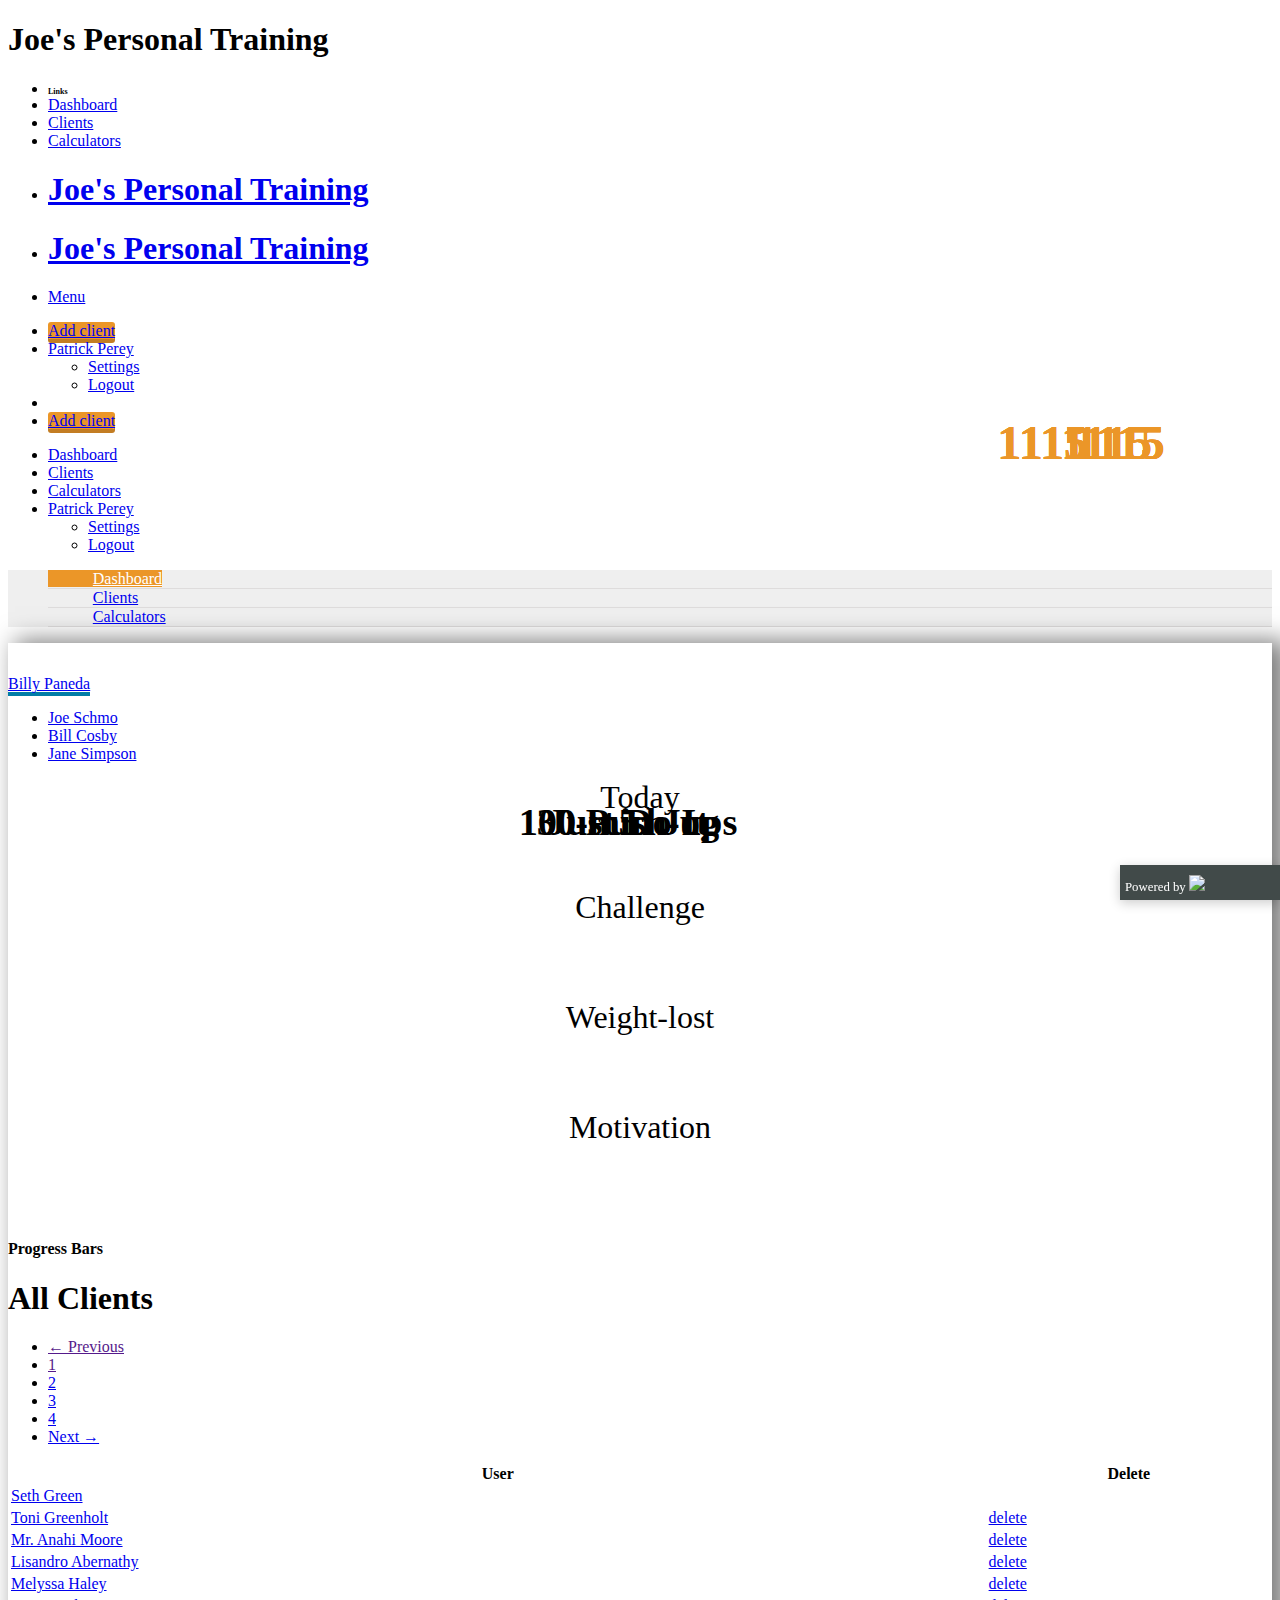
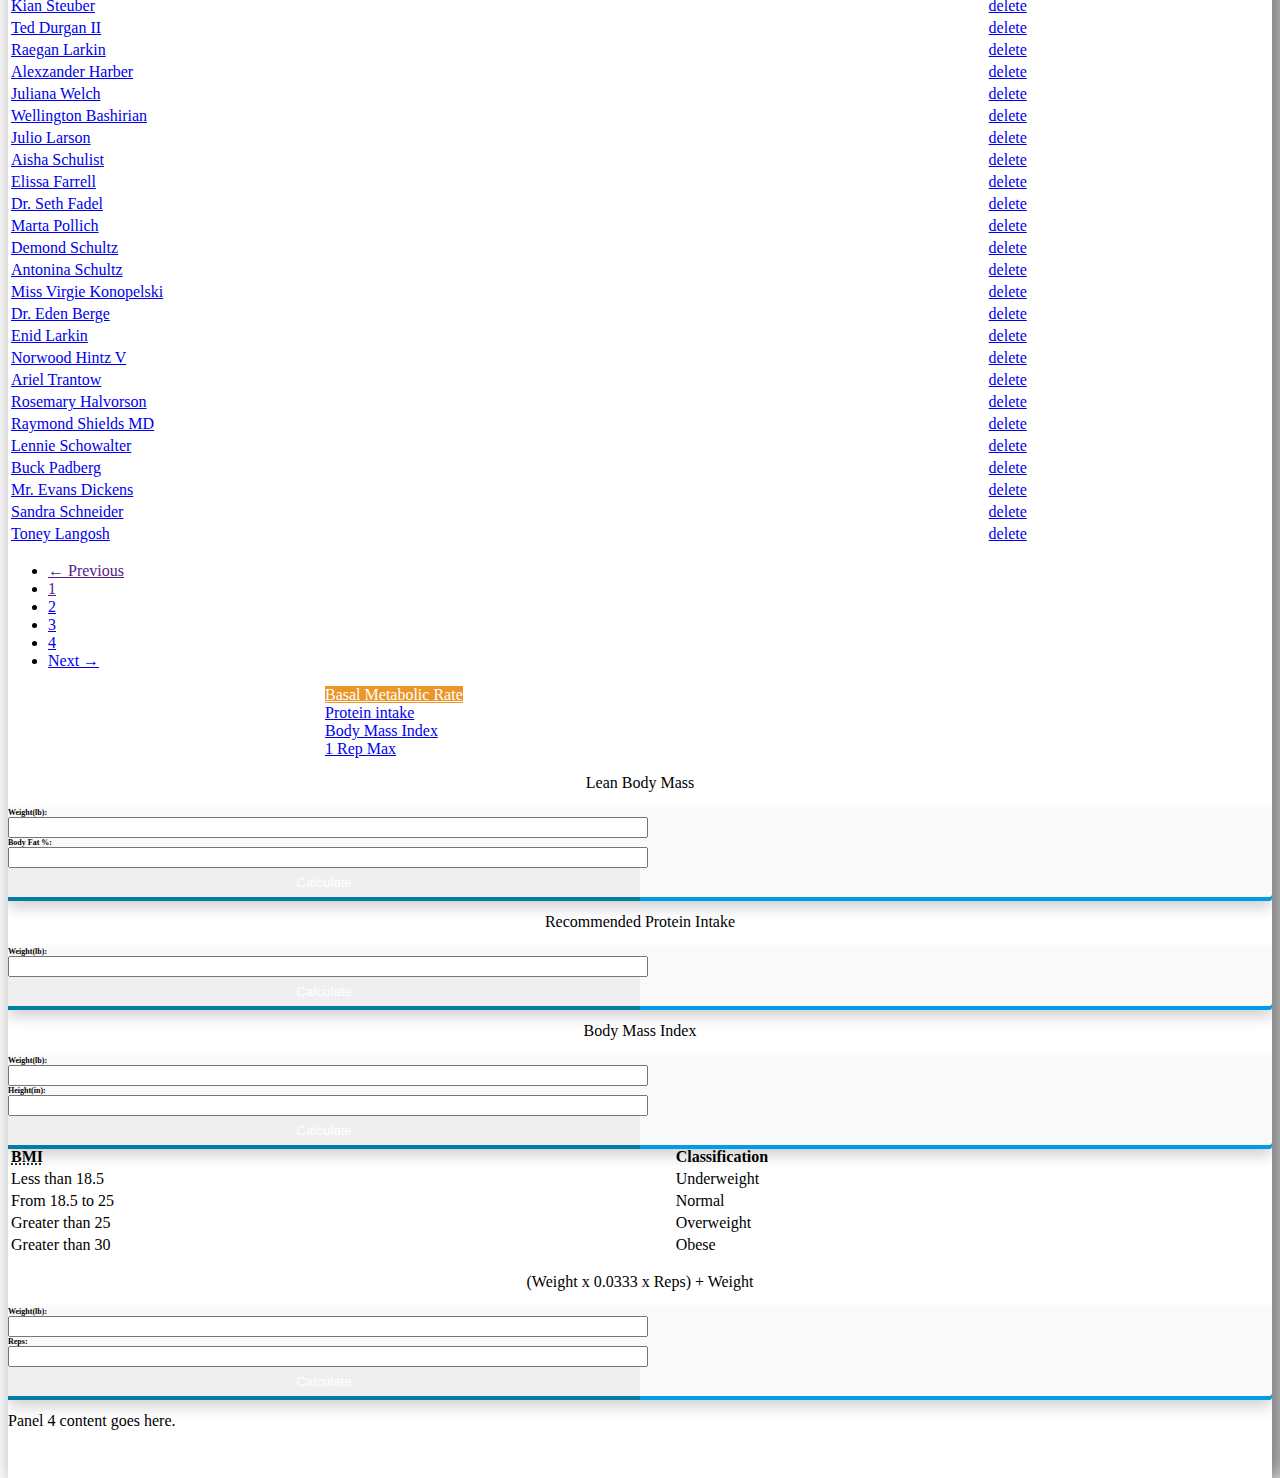
==== index2.html @ 6c3fca8e "Login Styling" ====
<!doctype html>
<html class="no-js" lang="en">
  <head>
    <meta charset="utf-8" />
    <meta name="viewport" content="width=device-width, initial-scale=1.0" />
    <title>FitnessManager</title>
    <link rel="stylesheet" href="css/foundation.css" />
    <link rel="stylesheet" href="css/custom.css" />
    <script src="http://d3js.org/d3.v3.min.js" charset="utf-8"></script>
    <script src="js/vendor/modernizr.js"></script>
  </head>
  <body>
    <!-- <script> -->
    <!--   if (window.XMLHttpRequest) -->
    <!--   {// code for IE7+, Firefox, Chrome, Opera, Safari -->
    <!--   xmlhttp=new XMLHttpRequest(); -->
    <!--   } -->
    <!--   else -->
    <!--   {// code for IE6, IE5 -->
    <!--   xmlhttp=new ActiveXObject("Microsoft.XMLHTTP"); -->
    <!--   } -->
    <!--   //xmlhttp.open("GET","cd_catalog.xml",false); -->
    <!--   xmlhttp.open("GET","http://peirongli.dreamhosters.com/WiXdata/cd_catalog.xml",false); -->

    <!--   xmlhttp.send(); -->
    <!--   xmlDoc=xmlhttp.responseXML;  -->

    <!--   document.write("<table border='1'>"); -->
    <!-- 	var x=xmlDoc.getElementsByTagName("CD"); -->
    <!-- 	for (i=0;i<x.length;i++) -->
    <!-- 		     {  -->
    <!-- 		     document.write("<tr><td>"); -->
    <!-- 		     document.write(x[i].getElementsByTagName("ARTIST")[0].childNodes[0].nodeValue); -->
    <!-- 		     document.write("</td><td>"); -->
    <!-- 		     document.write(x[i].getElementsByTagName("TITLE")[0].childNodes[0].nodeValue); -->
    <!-- 		     document.write("</td></tr>"); -->
    <!-- 		     } -->
    <!-- 		     document.write("</table>"); -->
    <!-- 		     </script> -->

    <!-- <script> -->
    <!--   // Check for the various File API support. -->
    <!--   if (window.File && window.FileReader && window.FileList && window.Blob) { -->
    <!--   // Great success! All the File APIs are supported. -->
    <!--   } else { -->
    <!--   alert('The File APIs are not fully supported in this browser.'); -->
    <!--   } -->
    <!--   console.log("abc"); -->
    <!--   var JSONObject= { -->
    <!--   "name":"John Johnson", -->
    <!--   "street":"Oslo West 555",  -->
    <!--   "age":33, -->
    <!--   "phone":"555 1234567"};	 -->
    <!--   var json = JSON.stringify(JSONObject); -->
    <!--   var encoded = btoa(json); -->
    <!--   var xhr = new XMLHttpRequest(); -->
    <!--   console.log("abc"); -->
    <!--   xhr.open('POST','http://peirongli.dreamhosters.com/WiXdata/myServerPage.php',true); -->
    <!--   console.log("abc"); -->
    <!--   //	xhr.open('POST','http://peirongli.dreamhosters.com/WiXdata/myServerPage.php',true); -->
    <!--   xhr.setRequestHeader('Content-type','application/x-www-form-urlencoded'); -->
    <!--   xhr.send('json=' + encoded); -->
    <!--   console.log("xyz"); -->
    
    <!--   /* -->
    <!--   var fso, fileHandle; -->
    <!--   fso = new ActiveXObject("Scripting.FileSystemObject"); -->
    <!--   fileHandle = fso.CreateTextFile("testWrite", true); -->
    <!--   var data = "test data"; -->
    <!--   fileHandle.write(data); -->
    <!--   fileHandle.close(); -->
    <!--   */ -->
    <!-- </script> -->
    <div class="off-canvas-wrap">
      <div class="inner-wrap">
	<nav class="tab-bar show-for-small-only">
	  <section class="left-small">
            <a class="left-off-canvas-toggle menu-icon" ><span></span></a>
	  </section>

	  <section class="middle tab-bar-section">
            <h1 class="title">Joe's Personal Training</h1>
	  </section>
	</nav>

	<aside class="left-off-canvas-menu">
	  <ul class="off-canvas-list">
            <li><label>Links</label></li>
	    <li><a href="#panel1a">Dashboard</a></li>
	    <li><a href="#panel2a">Clients</a></li>
	    <li><a href="#panel3a">Calculators</a></li>
	  </ul>
	</aside>
	<section class="main-section">
	  <nav class="top-bar hide-for-small-only" data-topbar>
	    <ul class="title-area">
	      <li class="name hide-for-small">
		<h1>
		  <a href="#">Joe's Personal Training</a>
		</h1>
	      </li>
	      <li class="name-small name show-for-small-only">
		<h1>
		  <a href="#">Joe's Personal Training</a>
		</h1>
	      </li>
	      <li class="toggle-topbar menu-icon"><a href="#">Menu</a></li>
	    </ul>
	    <section class="top-bar-section">
	      <ul class="right">
		<li class="has-form hide-for-medium-up">
		  <a href="#" class="button">Add client</a>
		</li>
		<li class="has-dropdown hide-for-small-only">
		  <a href="#">Patrick Perey</a>
		  <ul class="dropdown">
		    <li><a href="#">Settings</a></li>
		    <li><a href="#">Logout</a></li>
		  </ul>
		</li>
		<li class="divider"></li>
		<li class="has-form">
		  <a href="#" class="button">Add client</a>
		</li>
	      </ul>
	      <ul class="right show-for-small-only">
		<li><a href="#panel1a">Dashboard</a></li>
		<li><a href="#panel2a">Clients</a></li>
		<li><a href="#panel3a">Calculators</a></li>
		<li class="has-dropdown show-for-small-only">
		  <a href="#">Patrick Perey</a>
		  <ul class="dropdown">
		    <li><a href="#">Settings</a></li>
		    <li><a href="#">Logout</a></li>
		  </ul>
		</li>
	      </ul>
	    </section>
	  </nav>
	  <dl id="sidebar" class="tabs vertical hide-for-small-only" data-tab>
	    <dd class="active entypo-chart-line"><a href="#panel1a">Dashboard</a></dd>
	    <dd class="entypo-users"><a href="#panel2a">Clients</a></dd>
	    <dd class="entypo-plus-squared"><a href="#panel3a">Calculators</a></dd>
	  </dl>
	  <div class="tabs-content vertical">
	    <div class="content active" id="panel1a">
	      <div class="row">
		<a href="#" data-dropdown="drop" class="button button-box-shadow tiny radius dropdown">Billy Paneda</a><br>
		<ul id="drop" data-dropdown-content class="f-dropdown">
		  <li><a href="#">Joe Schmo</a></li>
		  <li><a href="#">Bill Cosby</a></li>
		  <li><a href="#">Jane Simpson</a></li>
		</ul>
		<div class="row" data-equalizer>
		  <div class="large-3 columns panel panel-text" data-equalizer-watch>
		    <div class="header-container">
		      <h4 class="panel-header">30-min Jog</h4>
		    </div>
		    Today
		  </div>
		  <div class="large-3 columns panel panel-text" data-equalizer-watch>
		    <div class="header-container">
		      <h4 class="panel-header">100 Push-ups</h4>
		    </div>
		    Challenge
		  </div>
		  <div class="large-3 columns panel panel-text" data-equalizer-watch>
		    <div class="header-container">
		      <h4 class="panel-header">5</h4>
		    </div>
		    Weight-lost
		  </div>
		  <div class="large-3 columns panel panel-text" data-equalizer-watch>
		    <div class="header-container">
		      <h4 class="panel-header">Just Do It</h4>
		    </div>
		    Motivation
		  </div>
		</div>
	      </div>
              <div class="row">
		<div class="small-12 columns">
		  <h4 id="progress-bars">Progress Bars</h4>
		  <div class="progress large-6"><span class="meter" style="width: 40%"></span></div>
		  <div class="radius progress success large-8"><span class="meter" style="width: 80%"></span></div>
		  <div class="nice round progress alert large-10"><span class="meter" style="width: 30%"></span></div>
		  <div class="nice secondary progress"><span class="meter" style="width: 50%"></span></div>
		</div>
              </div>
              <div class="row">
		<div id="piechart" class="small-12 medium-4 columns">            
		</div>
		<div class="small-12 medium-4 columns">
		  
		</div>
		<div class="small-12 medium-4 columns">
		  
		</div>
		<div class="small-12 medium-4 columns">
		  
		</div>
              </div>
	    </div>
	    <div class="content" id="panel2a">
              <div class="small-12 columns">
		<h1>All Clients</h1>
		<ul class="pagination pagination"><li class="arrow unavailable"><a href="">← Previous</a></li> <li class="current"><a href="">1</a></li> <li><a rel="next" href="/users?page=2">2</a></li> <li><a href="/users?page=3">3</a></li> <li><a href="/users?page=4">4</a></li> <li class="arrow"><a rel="next" href="/users?page=2">Next →</a></li></ul>
		<table>
		  <thead>
		    <tr>
                      <th>User</th>
                      <th>Delete</th>
		    </tr>
		  </thead>
		  <tbody>
		    <tr>
                      <td><a href="/users/1">Seth Green</a></td>
		    </tr>
		    <tr>
                      <td><a href="/users/2">Toni Greenholt</a></td>
                      <td>
			<a data-confirm="Are you sure you want to delete Toni Greenholt" data-method="delete" href="/users/2" rel="nofollow">delete</a>
                      </td>
		    </tr>
		    <tr>
                      <td><a href="/users/3">Mr. Anahi Moore</a></td>
                      <td>
			<a data-confirm="Are you sure you want to delete Mr. Anahi Moore" data-method="delete" href="/users/3" rel="nofollow">delete</a>
                      </td>
		    </tr>
		    <tr>
                      <td><a href="/users/4">Lisandro Abernathy</a></td>
                      <td>
			<a data-confirm="Are you sure you want to delete Lisandro Abernathy" data-method="delete" href="/users/4" rel="nofollow">delete</a>
                      </td>
		    </tr>
		    <tr>
                      <td><a href="/users/5">Melyssa Haley</a></td>
                      <td>
			<a data-confirm="Are you sure you want to delete Melyssa Haley" data-method="delete" href="/users/5" rel="nofollow">delete</a>
                      </td>
		    </tr>
		    <tr>
                      <td><a href="/users/6">Kian Steuber</a></td>
                      <td>
			<a data-confirm="Are you sure you want to delete Kian Steuber" data-method="delete" href="/users/6" rel="nofollow">delete</a>
                      </td>
		    </tr>
		    <tr>
                      <td><a href="/users/7">Ted Durgan II</a></td>
                      <td>
			<a data-confirm="Are you sure you want to delete Ted Durgan II" data-method="delete" href="/users/7" rel="nofollow">delete</a>
                      </td>
		    </tr>
		    <tr>
                      <td><a href="/users/8">Raegan Larkin</a></td>
                      <td>
			<a data-confirm="Are you sure you want to delete Raegan Larkin" data-method="delete" href="/users/8" rel="nofollow">delete</a>
                      </td>
		    </tr>
		    <tr>
                      <td><a href="/users/9">Alexzander Harber</a></td>
                      <td>
			<a data-confirm="Are you sure you want to delete Alexzander Harber" data-method="delete" href="/users/9" rel="nofollow">delete</a>
                      </td>
		    </tr>
		    <tr>
                      <td><a href="/users/10">Juliana Welch</a></td>
                      <td>
			<a data-confirm="Are you sure you want to delete Juliana Welch" data-method="delete" href="/users/10" rel="nofollow">delete</a>
                      </td>
		    </tr>
		    <tr>
                      <td><a href="/users/11">Wellington Bashirian</a></td>
                      <td>
			<a data-confirm="Are you sure you want to delete Wellington Bashirian" data-method="delete" href="/users/11" rel="nofollow">delete</a>
                      </td>
		    </tr>
		    <tr>
                      <td><a href="/users/12">Julio Larson</a></td>
                      <td>
			<a data-confirm="Are you sure you want to delete Julio Larson" data-method="delete" href="/users/12" rel="nofollow">delete</a>
                      </td>
		    </tr>
		    <tr>
                      <td><a href="/users/13">Aisha Schulist</a></td>
                      <td>
			<a data-confirm="Are you sure you want to delete Aisha Schulist" data-method="delete" href="/users/13" rel="nofollow">delete</a>
                      </td>
		    </tr>
		    <tr>
                      <td><a href="/users/14">Elissa Farrell</a></td>
                      <td>
			<a data-confirm="Are you sure you want to delete Elissa Farrell" data-method="delete" href="/users/14" rel="nofollow">delete</a>
                      </td>
		    </tr>
		    <tr>
                      <td><a href="/users/15">Dr. Seth Fadel</a></td>
                      <td>
			<a data-confirm="Are you sure you want to delete Dr. Seth Fadel" data-method="delete" href="/users/15" rel="nofollow">delete</a>
                      </td>
		    </tr>
		    <tr>
                      <td><a href="/users/16">Marta Pollich</a></td>
                      <td>
			<a data-confirm="Are you sure you want to delete Marta Pollich" data-method="delete" href="/users/16" rel="nofollow">delete</a>
                      </td>
		    </tr>
		    <tr>
                      <td><a href="/users/17">Demond Schultz</a></td>
                      <td>
			<a data-confirm="Are you sure you want to delete Demond Schultz" data-method="delete" href="/users/17" rel="nofollow">delete</a>
                      </td>
		    </tr>
		    <tr>
                      <td><a href="/users/18">Antonina Schultz</a></td>
                      <td>
			<a data-confirm="Are you sure you want to delete Antonina Schultz" data-method="delete" href="/users/18" rel="nofollow">delete</a>
                      </td>
		    </tr>
		    <tr>
                      <td><a href="/users/19">Miss Virgie Konopelski</a></td>
                      <td>
			<a data-confirm="Are you sure you want to delete Miss Virgie Konopelski" data-method="delete" href="/users/19" rel="nofollow">delete</a>
                      </td>
		    </tr>
		    <tr>
                      <td><a href="/users/20">Dr. Eden Berge</a></td>
                      <td>
			<a data-confirm="Are you sure you want to delete Dr. Eden Berge" data-method="delete" href="/users/20" rel="nofollow">delete</a>
                      </td>
		    </tr>
		    <tr>
                      <td><a href="/users/21">Enid Larkin</a></td>
                      <td>
			<a data-confirm="Are you sure you want to delete Enid Larkin" data-method="delete" href="/users/21" rel="nofollow">delete</a>
                      </td>
		    </tr>
		    <tr>
                      <td><a href="/users/22">Norwood Hintz V</a></td>
                      <td>
			<a data-confirm="Are you sure you want to delete Norwood Hintz V" data-method="delete" href="/users/22" rel="nofollow">delete</a>
                      </td>
		    </tr>
		    <tr>
                      <td><a href="/users/23">Ariel Trantow</a></td>
                      <td>
			<a data-confirm="Are you sure you want to delete Ariel Trantow" data-method="delete" href="/users/23" rel="nofollow">delete</a>
                      </td>
		    </tr>
		    <tr>
                      <td><a href="/users/24">Rosemary Halvorson</a></td>
                      <td>
			<a data-confirm="Are you sure you want to delete Rosemary Halvorson" data-method="delete" href="/users/24" rel="nofollow">delete</a>
                      </td>
		    </tr>
		    <tr>
                      <td><a href="/users/25">Raymond Shields MD</a></td>
                      <td>
			<a data-confirm="Are you sure you want to delete Raymond Shields MD" data-method="delete" href="/users/25" rel="nofollow">delete</a>
                      </td>
		    </tr>
		    <tr>
                      <td><a href="/users/26">Lennie Schowalter</a></td>
                      <td>
			<a data-confirm="Are you sure you want to delete Lennie Schowalter" data-method="delete" href="/users/26" rel="nofollow">delete</a>
                      </td>
		    </tr>
		    <tr>
                      <td><a href="/users/27">Buck Padberg</a></td>
                      <td>
			<a data-confirm="Are you sure you want to delete Buck Padberg" data-method="delete" href="/users/27" rel="nofollow">delete</a>
                      </td>
		    </tr>
		    <tr>
                      <td><a href="/users/28">Mr. Evans Dickens</a></td>
                      <td>
			<a data-confirm="Are you sure you want to delete Mr. Evans Dickens" data-method="delete" href="/users/28" rel="nofollow">delete</a>
                      </td>
		    </tr>
		    <tr>
                      <td><a href="/users/29">Sandra Schneider</a></td>
                      <td>
			<a data-confirm="Are you sure you want to delete Sandra Schneider" data-method="delete" href="/users/29" rel="nofollow">delete</a>
                      </td>
		    </tr>
		    <tr>
                      <td><a href="/users/30">Toney Langosh</a></td>
                      <td>
			<a data-confirm="Are you sure you want to delete Toney Langosh" data-method="delete" href="/users/30" rel="nofollow">delete</a>
                      </td>
		    </tr>
		  </tbody>
		</table>
		<ul class="pagination pagination"><li class="arrow unavailable"><a href="">← Previous</a></li> <li class="current"><a href="">1</a></li> <li><a rel="next" href="/users?page=2">2</a></li> <li><a href="/users?page=3">3</a></li> <li><a href="/users?page=4">4</a></li> <li class="arrow"><a rel="next" href="/users?page=2">Next →</a></li></ul>
              </div>
	    </div>
	    <div class="content" id="panel3a">
	      <div class="row">
		<dl id="calc-tabs" class="tabs radius hide-for-medium-down" data-tab>
		  <dd class="active"><a href="#panel2-1">Basal Metabolic Rate</a></dd>
		  <dd><a href="#panel2-2">Protein intake</a></dd>
		  <dd><a href="#panel2-3">Body Mass Index</a></dd>
		  <dd><a href="#panel2-4">1 Rep Max</a></dd>
		</dl>
		<div id="calcs" class="tabs-content">
		  <div class="content active" id="panel2-1">
		    <p>Lean Body Mass</p>
		    <div id="lean" class="panel small-12 medium-6 medium-centered columns">
		      <form id="lean-form" name="protein" onsubmit="return lean();">
			<label>Weight(lb):</label>
			<input id="weight" type="text" name="weight">
			<label>Body Fat %:</label>
			<input id="body-fat" type="text" name="body-fat">
			<input class="button radius" type="submit" value="Calculate">
		      </form>
		      <div id="result-large" class="show-for-large-up">1115</div>
		      <div id="result-medium" class="show-for-medium-only">1115</div>
		      <div id="result-small" class="show-for-small-only">1115</div>
		    </div>
		  </div>
		  <div class="content" id="panel2-2">
		    <p>Recommended Protein Intake</p>
		    <div id="protein" class="panel small-12 medium-6 medium-centered columns">
		      <form id="protein-form" name="protein" onsubmit="return protein();">
			<label>Weight(lb):</label>
			<input id="weight" type="text" name="weight">
			<input class="button radius" type="submit" value="Calculate">
		      </form>
		      <div id="result-large" class="show-for-large-up">1115</div>
		      <div id="result-medium" class="show-for-medium-only">1115</div>
		      <div id="result-small" class="show-for-small-only">1115</div>
		    </div>
		  </div>
		  <div class="content" id="panel2-3">
		    <p>Body Mass Index</p>
		    <div id="bmi" class="panel small-12 medium-6 medium-centered columns">
		      <form id="bmi-form" name="bmi" onsubmit="return bmi();">
			<label>Weight(lb):</label>
			<input id="weight" type="text" name="weight">
			<label>Height(in):</label>
			<input id="height" type="text" name="height">
			<input class="button radius" type="submit" value="Calculate">
		      </form>
		      <div id="result-large" class="show-for-large-up">1115</div>
		      <div id="result-medium" class="show-for-medium-only">1115</div>
		      <div id="result-small" class="show-for-small-only">1115</div>
		    </div>
		    <table>
		      <tbody><tr><td><b><abbr title="Body Mass Index">BMI</abbr></b></td><td><b>Classification</b></td></tr>
			<tr><td>Less than 18.5</td><td>Underweight</td></tr>
			<tr><td>From 18.5 to 25</td><td>Normal</td></tr>
			<tr><td>Greater than 25</td><td>Overweight</td></tr>
			<tr><td>Greater than 30</td><td>Obese</td></tr>
		    </tbody></table>
		  </div>
		  <div class="content " id="panel2-4">
		    <p>(Weight x 0.0333 x Reps) + Weight</p>
		    <div id="rep-max" class="panel small-12 medium-6 medium-centered columns">
		      <form id="oneRepMax" name="oneRepMax" onsubmit="return oneRepMax();">
			<label>Weight(lb):</label>
			<input id="weight" type="text" name="weight">
			<label>Reps:</label>
			<input id="reps" type="text" name="reps">
			<input class="button radius" type="submit" value="Calculate">
		      </form>
		      <div id="result-large" class="show-for-large-up">1115</div>
		      <div id="result-medium" class="show-for-medium-only">1115</div>
		      <div id="result-small" class="show-for-small-only">1115</div>
		    </div>
		  </div>
		</div>
	      </div>
	    </div>
	    <div class="content" id="panel4a">
              <p>Panel 4 content goes here.</p>
	    </div>
	  </div>
	</section>

	<a class="exit-off-canvas"></a>

      </div>
    </div>
    <div id="fitness-manager-logo">Powered by <a href="#"><img src="images/fm-logo.png"></div>
    <script src="js/vendor/jquery.js"></script>
    <script src="js/foundation.min.js"></script>
    <script src="js/calc.js"></script>
    <script src="js/oneRepMax.js"></script>
    <script src="js/prefixfree-1.0.7.js"></script>
    <script src="js/piechart.js"></script>
    <script src="js/line-chart.js"></script>
    <script>
      $(document).foundation();
    </script>
  </body>
</html>
---- css/custom.css ----
@import url(http://weloveiconfonts.com/api/?family=entypo);

/* entypo */
[class*="entypo-"]:before {
  font-family: 'entypo', sans-serif;
}
.active.entypo-chart-line:before {
    color: white;
    position: absolute;
    margin-left: 18px;
    margin-top: 15px;
}
.entypo-chart-line:before {
    position: absolute;
    margin-left: 18px;
    margin-top: 15px;
}
.entypo-users:before {
    position: absolute;
    margin-left: 18px;
    margin-top: 15px;
}
.active.entypo-users:before {
    color: white;
    position: absolute;
    margin-left: 18px;
    margin-top: 15px;
}
.entypo-plus-squared:before {
    position: absolute;
    margin-left: 18px;
    margin-top: 15px;
}
.active.entypo-plus-squared:before {
    color: white;
    position: absolute;
    margin-left: 18px;
    margin-top: 15px;
}
.tabs.vertical dd > a { padding-left: 2.8em; }
.off-canvas-wrap, .off-canvas-wrap .inner-wrap, .main-section { height: 100%; }
#fitness-manager-logo {
    position: fixed;
    bottom: 0;
    right: 0;
    width: 150px;
    padding: 5px;
    background: #414A49;
    color: white;
    box-shadow: 0 3px 11px 0px rgba(0,0,0,0.2);
    font-size: 0.8em;
}
#fitness-manager-logo > a > img {
    margin-top: 5px;
}
#sidebar {
    height: 100%;
    background: #efefef;
}
dl.tabs.vertical dd {
    border-bottom: 1px solid rgb(222, 220, 220);
}
.top-bar .name { width: 390px; }
.top-bar .name-small { width: 416px; }
.top-bar-section ul li > a.button { 
    border-radius: 3px;
    background: #eb9628;
    box-shadow: 0px 4px #C37D23;
    -webkit-transition: box-shadow;
}
.top-bar-section ul li > a.button:hover { 
    background: #DB8D28; 
    box-shadow: 0px 4px #925C18;
}
dd.active a { background: #eb9628 !important; color: white; }
dd.active a:hover { background: #DB8D28; }
.tabs-content.vertical {
    padding: 2em 0;
    min-height: 100%;
    overflow-y: scroll;
    margin-bottom: 0;
    box-shadow: 11px 1px 23px 4px rgba(0,0,0,0.5);
}
#calcs .content > p { text-align: center; }
table { width: 100%; }
.header-container { position: absolute; bottom: 5px; width: 100%; margin-left: -1.25rem; }
.panel-text {
    font-weight: 100;
    font-size: 2em;
    text-align: center;
    min-height: 110px;
}
.panel-header {
    font-weight: bold;
    text-align: center;
    font-size: 1.2em !important;
}
#calc-tabs {
    width: 710px;
    margin: 0 auto;
}
// Calc
/* Basic reset */
* {
    margin: 0;
    padding: 0;
    box-sizing: border-box;
    
    /* Better text styling */
    font: bold 14px Arial, sans-serif;
}

/* Finally adding some IE9 fallbacks for gradients to finish things up */

/* A nice BG gradient */
html {
    height: 100%;
    background: white;
    background-size: cover;
}

/* Using box shadows to create 3D effects */
#calculator {
    width: 325px;
    height: auto;    
    margin: 100px auto;
    padding: 20px 20px 9px;
    
    background: #9dd2ea;
    background: linear-gradient(#9dd2ea, #8bceec);
    border-radius: 3px;
    box-shadow: 0px 4px #009de4, 0px 10px 15px rgba(0, 0, 0, 0.2);
}

/* Top portion */
.top span.clear {
    float: left;
}

/* Inset shadow on the screen to create indent */
.top .screen {
    height: 40px;
    width: 212px;
    
    float: right;
    
    padding: 0 10px;
    
    background: rgba(0, 0, 0, 0.2);
    border-radius: 3px;
    box-shadow: inset 0px 4px rgba(0, 0, 0, 0.2);
    
    /* Typography */
    font-size: 17px;
    line-height: 40px;
    color: white;
    text-shadow: 1px 1px 2px rgba(0, 0, 0, 0.2);
    text-align: right;
    letter-spacing: 1px;
}

/* Clear floats */
.keys, .top {overflow: hidden;}

/* Applying same to the keys */
.keys span, .top span.clear {
    float: left;
    position: relative;
    top: 0;
    
    cursor: pointer;
    
    width: 66px;
    height: 36px;
    
    background: white;
    border-radius: 3px;
    box-shadow: 0px 4px rgba(0, 0, 0, 0.2);
    
    margin: 0 7px 11px 0;
    
    color: #888;
    line-height: 36px;
    text-align: center;
    
    /* prevent selection of text inside keys */
    user-select: none;
    
    /* Smoothing out hover and active states using css3 transitions */
    transition: all 0.2s ease;
}

/* Remove right margins from operator keys */
/* style different type of keys (operators/evaluate/clear) differently */
.keys span.operator {
    background: #FFF0F5;
    margin-right: 0;
}

.keys span.eval {
    background: #f1ff92;
    box-shadow: 0px 4px #9da853;
    color: #888e5f;
}

.top span.clear {
    background: #ff9fa8;
    box-shadow: 0px 4px #ff7c87;
    color: white;
}

/* Some hover effects */
.keys span:hover {
    background: #9c89f6;
    box-shadow: 0px 4px #6b54d3;
    color: white;
}

.keys span.eval:hover {
    background: #abb850;
    box-shadow: 0px 4px #717a33;
    color: #ffffff;
}

.top span.clear:hover {
    background: #f68991;
    box-shadow: 0px 4px #d3545d;
    color: white;
}

/* Simulating "pressed" effect on active state of the keys by removing the box-shadow and moving the keys down a bit */
.keys span:active {
    box-shadow: 0px 0px #6b54d3;
    top: 4px;
}

.keys span.eval:active {
    box-shadow: 0px 0px #717a33;
    top: 4px;
}

.top span.clear:active {
    top: 4px;
    box-shadow: 0px 0px #d3545d;
}

// one rep max calc
#rep-max {
    background: #efefef;
    position: relative;
}
label {
    font-size: 0.5em;
    font-weight: bold;
    width: 50%;
}
label, input[type="text"] {
    display: block;
}
#lean input[type="text"], #oneRepMax input[type="text"], #bmi input[type="text"], #protein input[type="text"]{
    width: 50%;
}
#lean .button, #lean-form, #oneRepMax .button, #bmi .button, #oneRepMax, #protein-form, #protein-form .button,  #bmi form{
    margin-bottom: 0;
}
#protein, #rep-max, #bmi, #lean {
    border-radius: 3px; 
    box-shadow: 0px 4px #009de4, 0px 10px 15px rgba(0, 0, 0, 0.2);
    background: #f9f9f9;
}
#oneRepMax .button, #bmi .button, #protein .button, #lean .button{
    box-shadow: 0px 4px #027DA6;
    -webkit-transition: background box-shadow 0.2s;
    transition: background box-shadow 0.2s;
    width: 50%;
    padding: 7px 0;
}
#oneRepMax .button:hover, #bmi .button:hover, #lean .button:hover, #protein .button:hover{
    box-shadow: 0px 4px #034D65;
}
input[type="submit"] {
    border: 0;
    text-decoration: none;
    color: white;
    width: 
}
#result-large {
    font-weight: bold;
    font-size: 3em;
    position: absolute;
    top: 50%;
    margin-top: -35px;
    right: 15%;
    color: #eb9628;
}
#result-medium {
    font-weight: bold;
    font-size: 3em;
    position: absolute;
    top: 50%;
    margin-top: -35px;
    right: 9%;
    color: #eb9628;
}
#result-small {
    font-weight: bold;
    font-size: 3em;
    position: absolute;
    top: 50%;
    margin-top: -35px;
    right: 10%;
    color: #eb9628;
}
#protein-form #result-small, #protein-form #result-medium, #protein-form #result-large {
    margin-top: -24px;
}

.button-box-shadow {
    box-shadow: 0px 4px #027DA6;
    -webkit-transition: background box-shadow 0.2s;
    transition: background box-shadow 0.2s;
}
.button-box-shadow:hover {
    box-shadow: 0px 4px #034D65;
}
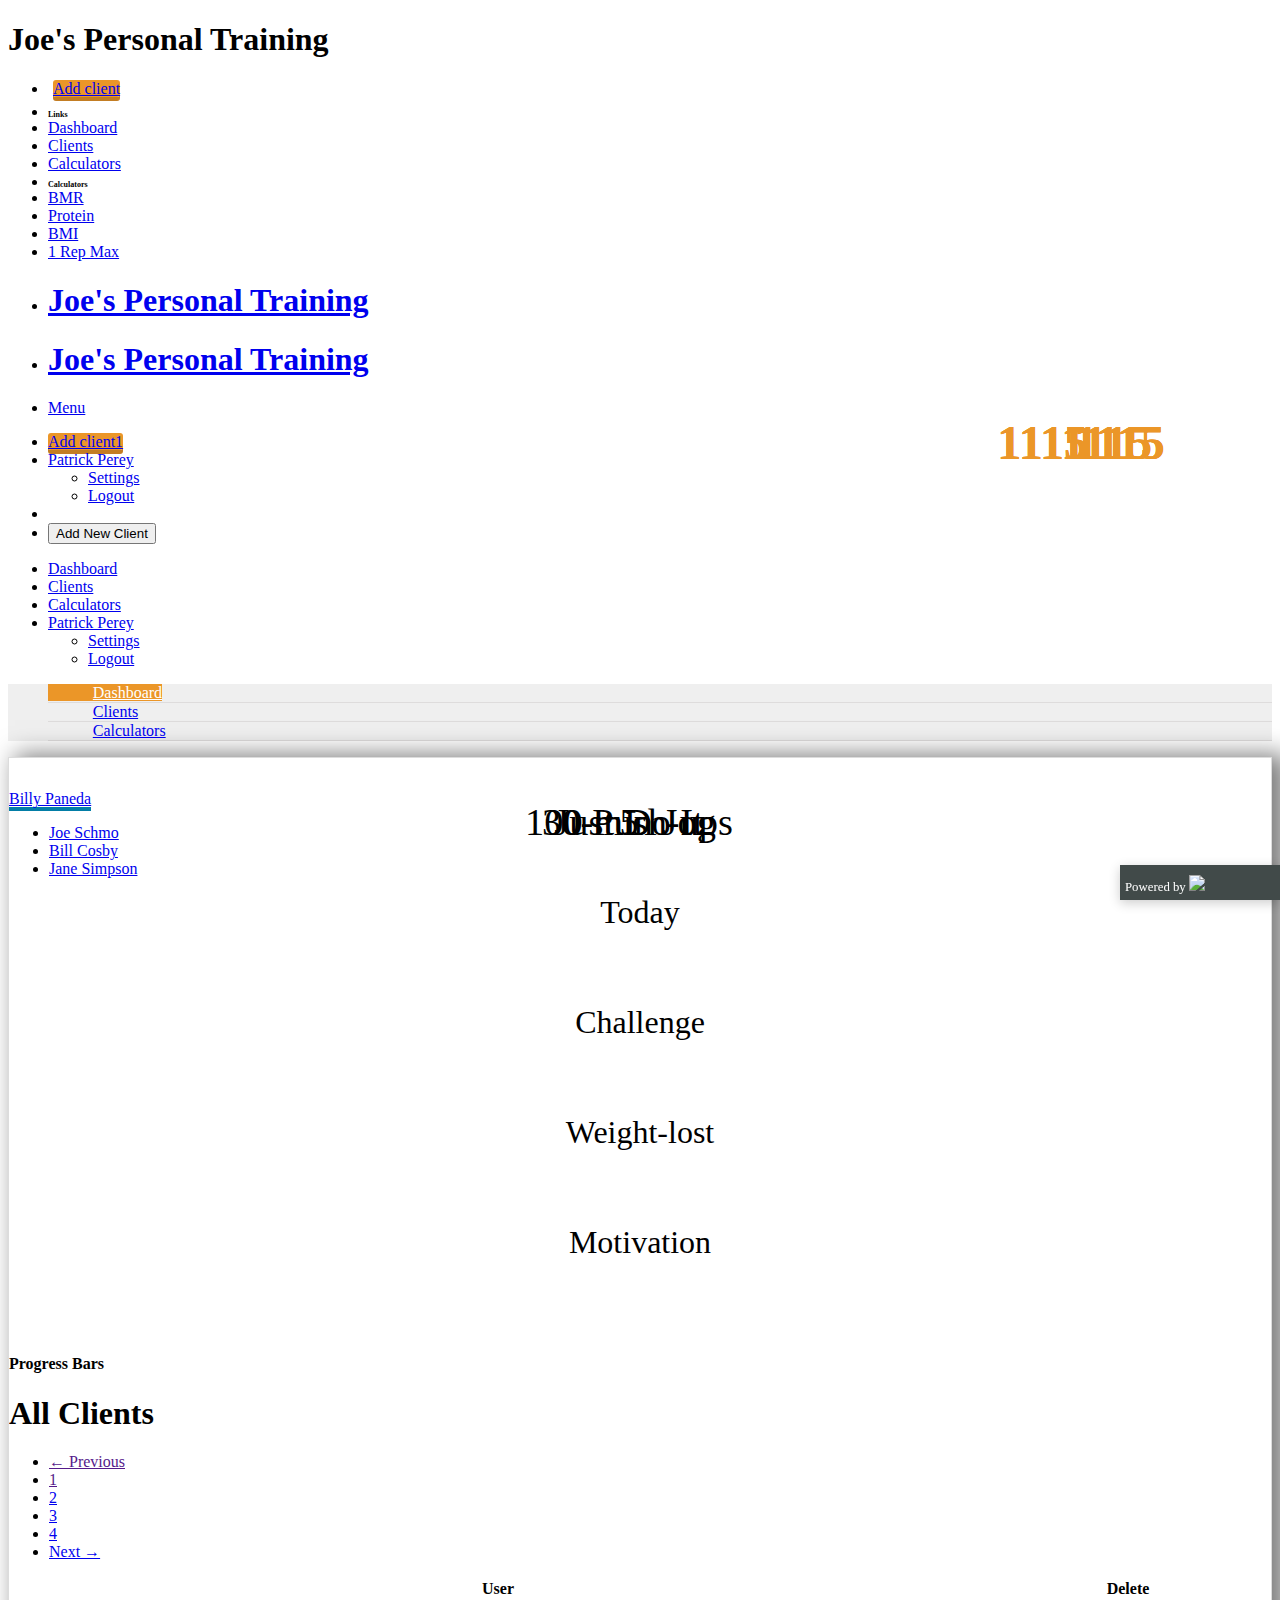
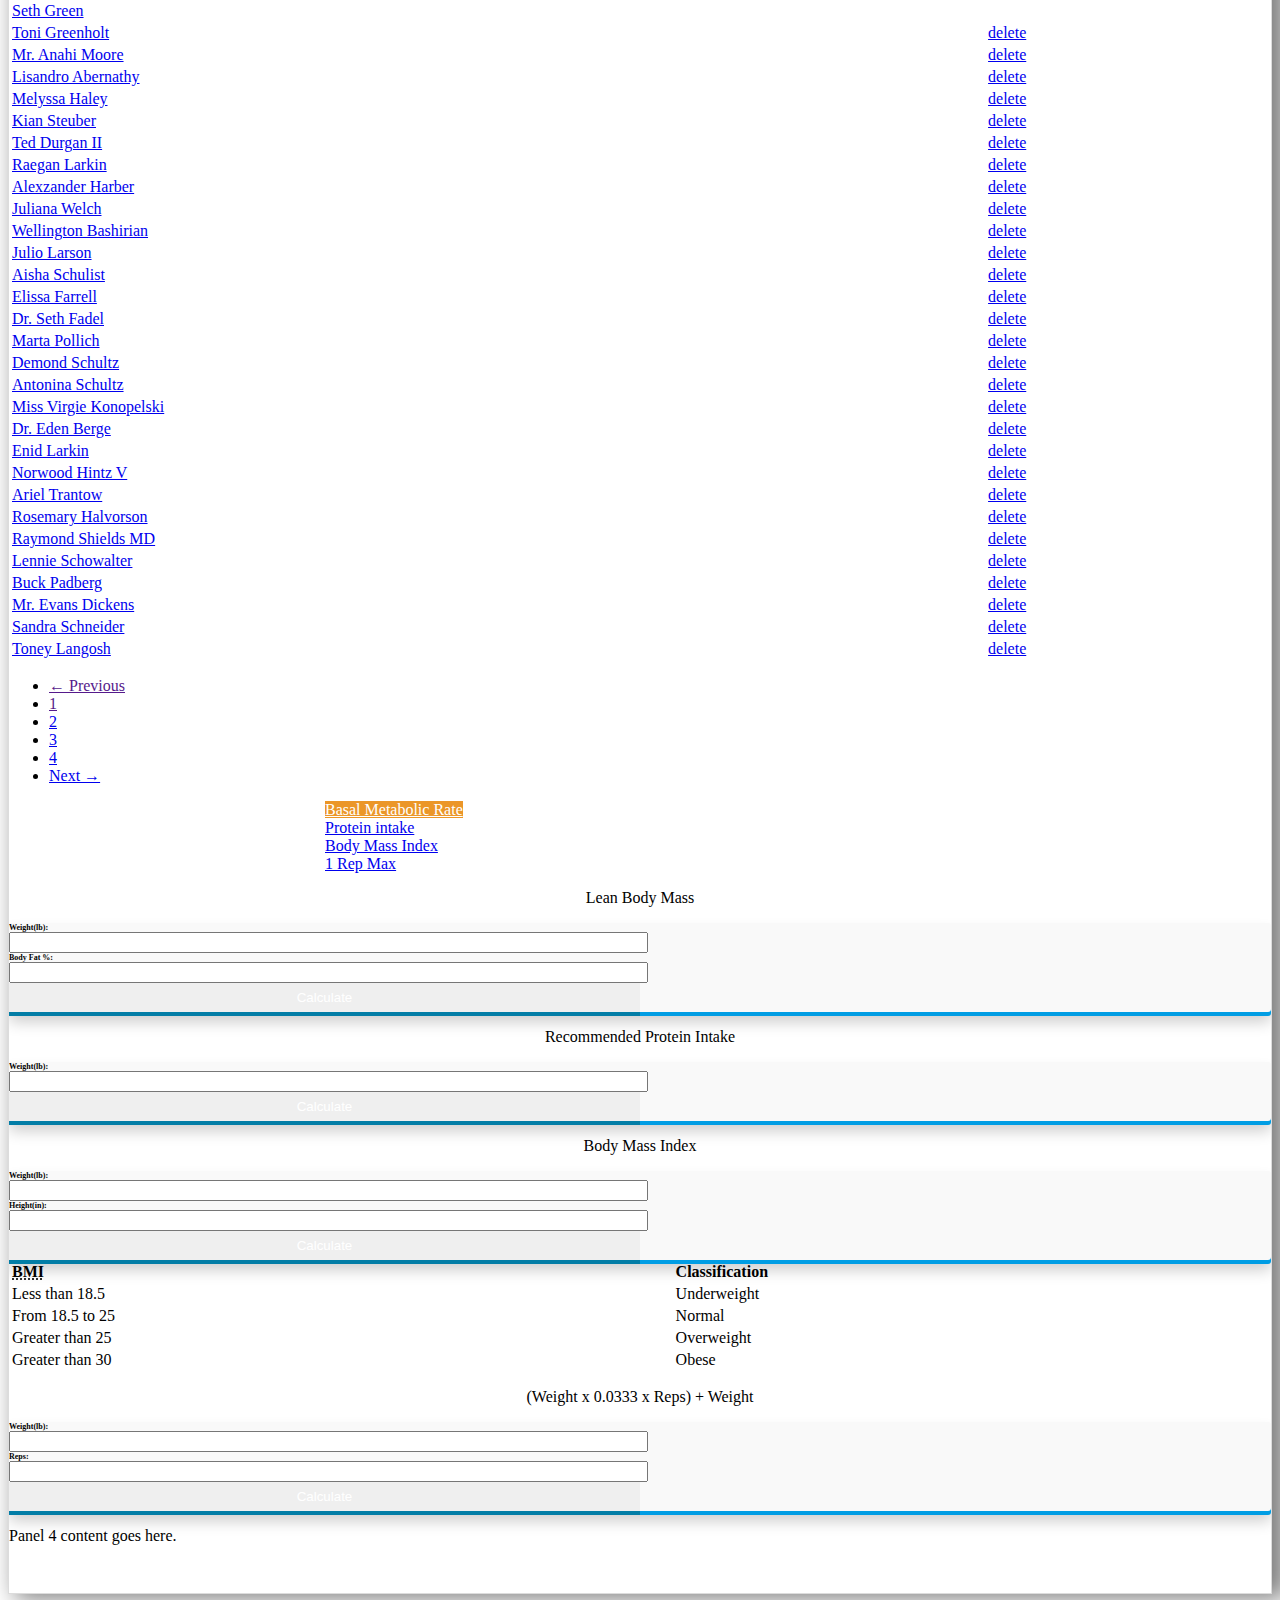
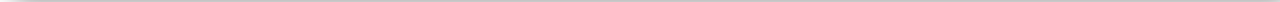
==== commit 5d3d8c83: "next: list all clients, decorate forms" ====
--- a/index2.html
+++ b/index2.html
@@ -8,8 +8,91 @@
     <link rel="stylesheet" href="css/custom.css" />
     <script src="http://d3js.org/d3.v3.min.js" charset="utf-8"></script>
     <script src="js/vendor/modernizr.js"></script>
+    <script src="http://code.jquery.com/jquery-1.9.1.js"></script>
+    <script type='text/javascript'>
+    // this is the id of the form
+	$("#formoid").submit(function(event) {
+
+      /* stop form from submitting normally */
+      event.preventDefault();
+
+      /* get some values from elements on the page: */
+      var $form = $( this ),
+          url = $form.attr( 'action' );
+
+      /* Send the data using post */
+      var posting = $.post( url, { name: $('#name').val(), name2: $('#name2').val() } );
+
+      /* Put the results in a div */
+      posting.done(function( data ) {
+        alert('success');
+      });
+    });
+     
+     
+     var $showAddClientForm = false;
+     
+    function display1(e){
+        document.getElementById("client_FirstName").defaultValue="Goofy";
+
+    
+    	console.log("display1");
+    	$showAddClientForm = true;
+    	document.getElementById('yourDiv').style.display = 'block';
+    	document.getElementById('yourDiv2').style.display = 'none';
+    	/*
+		if (e.checked)
+			document.getElementById('yourDiv').style.display = 'block';
+		else
+			document.getElementById('yourDiv').style.display = 'none';
+		*/
+	}
+	function display2(e){
+    	console.log("display2");
+    	// http://imgur.com/HILNVqB
+	}
+    
+
+    
+    </script>        
   </head>
   <body>
+  <div id="yourDiv" style="display:none">
+   	<form id="formoid" action="http://peirongli.dreamhosters.com/WiX/FitnessManager2/retrieveFromDB/addClient.php" title="" method="post">
+        <div>
+            <label class="title">First Name</label>
+            <input type="text" id="client_FirstName" name="FirstName" >
+        </div>
+        <div>
+            <label class="title">Last Name</label>
+            <input type="text"  name="LastName" >
+        </div>
+        <div>
+            <label class="title">Username</label>
+            <input type="text"  name="Username" >            
+        </div>   
+        <div>
+            <label class="title">Age</label>
+            <input type="text"  name="Age" >            
+        </div>     
+        <div>
+            <label class="title">ImgURL</label>
+            <input type="text"  name="ImgURL" >            
+        </div>   
+        <div>
+            <label class="title">Weight</label>
+            <input type="text"  name="Weight1" >            
+        </div>  
+        <div>
+            <label class="title">Height</label>
+            <input type="text"  name="Height1" >            
+        </div>                                          
+        <div>
+            <input type="submit" id="submitButton"  name="submitButton" value="Submit">
+        </div>
+ 	</form>  
+  </div>
+  
     <!-- <script> -->
     <!--   if (window.XMLHttpRequest) -->
     <!--   {// code for IE7+, Firefox, Chrome, Opera, Safari -->
@@ -85,10 +168,19 @@
 
 	<aside class="left-off-canvas-menu">
 	  <ul class="off-canvas-list">
+	    <li class="has-form give-me-space">
+	      <a href="#" class="button" onClick="display1(this)">Add client</a>
+
+	    </li>
             <li><label>Links</label></li>
 	    <li><a href="#panel1a">Dashboard</a></li>
 	    <li><a href="#panel2a">Clients</a></li>
 	    <li><a href="#panel3a">Calculators</a></li>
+            <li><label>Calculators</label></li>
+	    <li><a href="#panel2-1">BMR</a></li>
+	    <li><a href="#panel2-2">Protein</a></li>
+	    <li><a href="#panel2-3">BMI</a></li>
+	    <li><a href="#panel2-4">1 Rep Max</a></li>
 	  </ul>
 	</aside>
 	<section class="main-section">
@@ -109,7 +201,7 @@
 	    <section class="top-bar-section">
 	      <ul class="right">
 		<li class="has-form hide-for-medium-up">
-		  <a href="#" class="button">Add client</a>
+		  <a href="#" class="button">Add client1</a>
 		</li>
 		<li class="has-dropdown hide-for-small-only">
 		  <a href="#">Patrick Perey</a>
@@ -120,7 +212,13 @@
 		</li>
 		<li class="divider"></li>
 		<li class="has-form">
-		  <a href="#" class="button">Add client</a>
+		  <!--- <a href="#" class="button">Add client2</a> --->
+		  <div id="yourDiv2">
+			<input type="button" name="button"  value="Add New Client" onClick="display1(this)">
+			</div>
+<!---
+<input type="checkbox" onclick="display1(this)">Add more users</input>
+--->
 		</li>
 	      </ul>
 	      <ul class="right show-for-small-only">
@@ -142,7 +240,7 @@
 	    <dd class="entypo-users"><a href="#panel2a">Clients</a></dd>
 	    <dd class="entypo-plus-squared"><a href="#panel3a">Calculators</a></dd>
 	  </dl>
-	  <div class="tabs-content vertical">
+	  <div id="main-content" class="tabs-content vertical">
 	    <div class="content active" id="panel1a">
 	      <div class="row">
 		<a href="#" data-dropdown="drop" class="button button-box-shadow tiny radius dropdown">Billy Paneda</a><br>
@@ -409,7 +507,7 @@
 		    <div id="lean" class="panel small-12 medium-6 medium-centered columns">
 		      <form id="lean-form" name="protein" onsubmit="return lean();">
 			<label>Weight(lb):</label>
-			<input id="weight" type="text" name="weight">
+			<input id="weight-lean" type="text" name="weight">
 			<label>Body Fat %:</label>
 			<input id="body-fat" type="text" name="body-fat">
 			<input class="button radius" type="submit" value="Calculate">
@@ -424,7 +522,7 @@
 		    <div id="protein" class="panel small-12 medium-6 medium-centered columns">
 		      <form id="protein-form" name="protein" onsubmit="return protein();">
 			<label>Weight(lb):</label>
-			<input id="weight" type="text" name="weight">
+			<input id="weight-protein" type="text" name="weight">
 			<input class="button radius" type="submit" value="Calculate">
 		      </form>
 		      <div id="result-large" class="show-for-large-up">1115</div>
@@ -437,7 +535,7 @@
 		    <div id="bmi" class="panel small-12 medium-6 medium-centered columns">
 		      <form id="bmi-form" name="bmi" onsubmit="return bmi();">
 			<label>Weight(lb):</label>
-			<input id="weight" type="text" name="weight">
+			<input id="weight-bmi" type="text" name="weight">
 			<label>Height(in):</label>
 			<input id="height" type="text" name="height">
 			<input class="button radius" type="submit" value="Calculate">
@@ -457,16 +555,16 @@
 		  <div class="content " id="panel2-4">
 		    <p>(Weight x 0.0333 x Reps) + Weight</p>
 		    <div id="rep-max" class="panel small-12 medium-6 medium-centered columns">
-		      <form id="oneRepMax" name="oneRepMax" onsubmit="return oneRepMax();">
+		      <form id="oneRepMax" name="oneRepMax">
 			<label>Weight(lb):</label>
-			<input id="weight" type="text" name="weight">
+			<input id="weight-rep" type="text" name="weight">
 			<label>Reps:</label>
 			<input id="reps" type="text" name="reps">
 			<input class="button radius" type="submit" value="Calculate">
 		      </form>
-		      <div id="result-large" class="show-for-large-up">1115</div>
-		      <div id="result-medium" class="show-for-medium-only">1115</div>
-		      <div id="result-small" class="show-for-small-only">1115</div>
+		      <div id="result-large" class="show-for-large-up"></div>
+		      <div id="result-medium" class="show-for-medium-only"></div>
+		      <div id="result-small" class="show-for-small-only"></div>
 		    </div>
 		  </div>
 		</div>
@@ -482,16 +580,4 @@
 
       </div>
     </div>
-    <div id="fitness-manager-logo">Powered by <a href="#"><img src="images/fm-logo.png"></div>
-    <script src="js/vendor/jquery.js"></script>
-    <script src="js/foundation.min.js"></script>
-    <script src="js/calc.js"></script>
-    <script src="js/oneRepMax.js"></script>
-    <script src="js/prefixfree-1.0.7.js"></script>
-    <script src="js/piechart.js"></script>
-    <script src="js/line-chart.js"></script>
-    <script>
-      $(document).foundation();
-    </script>
-  </body>
-</html>
+    <div id="fitness-manager-logo">Powered by <a href="#"><img src="images/fm-logo.png"></div--- a/css/custom.css
+++ b/css/custom.css
@@ -39,6 +39,23 @@
 }
 .tabs.vertical dd > a { padding-left: 2.8em; }
 .off-canvas-wrap, .off-canvas-wrap .inner-wrap, .main-section { height: 100%; }
+.off-canvas-list label { width: 100%; }
+.off-canvas-list .button {
+    border-radius: 3px;
+    background: #eb9628;
+    box-shadow: 0px 4px #C37D23;
+    -webkit-transition: box-shadow;
+    margin-bottom: 0;
+    margin: 5px 0;
+ }
+.off-canvas-list .button:hover { 
+    background: #DB8D28; 
+    box-shadow: 0px 4px #925C18;
+}
+.off-canvas-list .give-me-space {
+    padding: 0 5px 5px 5px;
+}
+ul.off-canvas-list li a { border: none; }
 #fitness-manager-logo {
     position: fixed;
     bottom: 0;
@@ -56,6 +73,9 @@
 #sidebar {
     height: 100%;
     background: #efefef;
+}
+#main-content {
+    border: 1px solid gainsboro;
 }
 dl.tabs.vertical dd {
     border-bottom: 1px solid rgb(222, 220, 220);
@@ -91,157 +111,13 @@
     min-height: 110px;
 }
 .panel-header {
-    font-weight: bold;
+    font-weight: 400;
     text-align: center;
     font-size: 1.2em !important;
 }
 #calc-tabs {
     width: 710px;
     margin: 0 auto;
-}
-// Calc
-/* Basic reset */
-* {
-    margin: 0;
-    padding: 0;
-    box-sizing: border-box;
-    
-    /* Better text styling */
-    font: bold 14px Arial, sans-serif;
-}
-
-/* Finally adding some IE9 fallbacks for gradients to finish things up */
-
-/* A nice BG gradient */
-html {
-    height: 100%;
-    background: white;
-    background-size: cover;
-}
-
-/* Using box shadows to create 3D effects */
-#calculator {
-    width: 325px;
-    height: auto;    
-    margin: 100px auto;
-    padding: 20px 20px 9px;
-    
-    background: #9dd2ea;
-    background: linear-gradient(#9dd2ea, #8bceec);
-    border-radius: 3px;
-    box-shadow: 0px 4px #009de4, 0px 10px 15px rgba(0, 0, 0, 0.2);
-}
-
-/* Top portion */
-.top span.clear {
-    float: left;
-}
-
-/* Inset shadow on the screen to create indent */
-.top .screen {
-    height: 40px;
-    width: 212px;
-    
-    float: right;
-    
-    padding: 0 10px;
-    
-    background: rgba(0, 0, 0, 0.2);
-    border-radius: 3px;
-    box-shadow: inset 0px 4px rgba(0, 0, 0, 0.2);
-    
-    /* Typography */
-    font-size: 17px;
-    line-height: 40px;
-    color: white;
-    text-shadow: 1px 1px 2px rgba(0, 0, 0, 0.2);
-    text-align: right;
-    letter-spacing: 1px;
-}
-
-/* Clear floats */
-.keys, .top {overflow: hidden;}
-
-/* Applying same to the keys */
-.keys span, .top span.clear {
-    float: left;
-    position: relative;
-    top: 0;
-    
-    cursor: pointer;
-    
-    width: 66px;
-    height: 36px;
-    
-    background: white;
-    border-radius: 3px;
-    box-shadow: 0px 4px rgba(0, 0, 0, 0.2);
-    
-    margin: 0 7px 11px 0;
-    
-    color: #888;
-    line-height: 36px;
-    text-align: center;
-    
-    /* prevent selection of text inside keys */
-    user-select: none;
-    
-    /* Smoothing out hover and active states using css3 transitions */
-    transition: all 0.2s ease;
-}
-
-/* Remove right margins from operator keys */
-/* style different type of keys (operators/evaluate/clear) differently */
-.keys span.operator {
-    background: #FFF0F5;
-    margin-right: 0;
-}
-
-.keys span.eval {
-    background: #f1ff92;
-    box-shadow: 0px 4px #9da853;
-    color: #888e5f;
-}
-
-.top span.clear {
-    background: #ff9fa8;
-    box-shadow: 0px 4px #ff7c87;
-    color: white;
-}
-
-/* Some hover effects */
-.keys span:hover {
-    background: #9c89f6;
-    box-shadow: 0px 4px #6b54d3;
-    color: white;
-}
-
-.keys span.eval:hover {
-    background: #abb850;
-    box-shadow: 0px 4px #717a33;
-    color: #ffffff;
-}
-
-.top span.clear:hover {
-    background: #f68991;
-    box-shadow: 0px 4px #d3545d;
-    color: white;
-}
-
-/* Simulating "pressed" effect on active state of the keys by removing the box-shadow and moving the keys down a bit */
-.keys span:active {
-    box-shadow: 0px 0px #6b54d3;
-    top: 4px;
-}
-
-.keys span.eval:active {
-    box-shadow: 0px 0px #717a33;
-    top: 4px;
-}
-
-.top span.clear:active {
-    top: 4px;
-    box-shadow: 0px 0px #d3545d;
 }
 
 // one rep max calc
